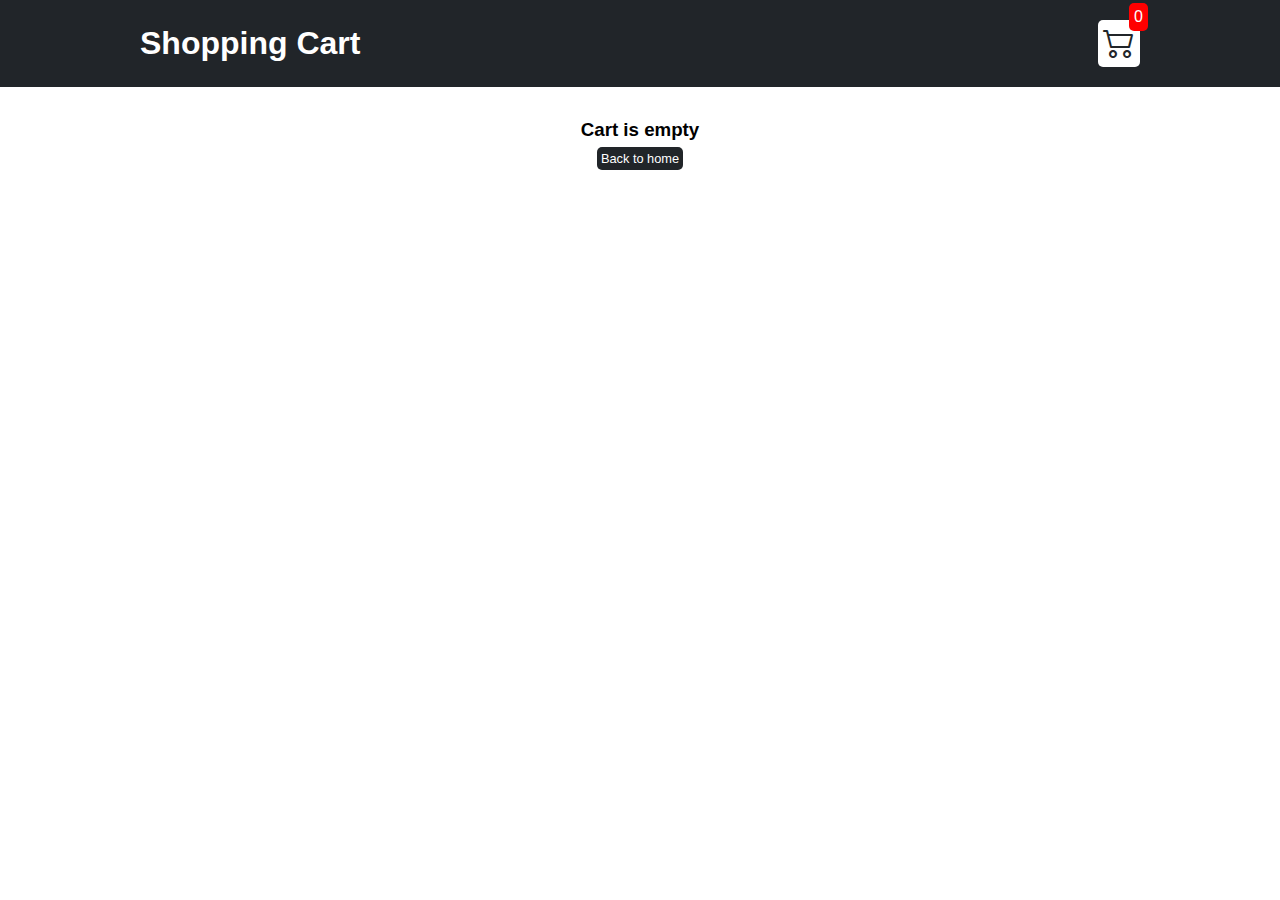
==== cart.html @ f0c61632 "implemented localstorage" ====
<!DOCTYPE html>
<html lang="en">
<head>
    <meta charset="UTF-8">
    <meta name="viewport" content="width=device-width, initial-scale=1.0">
    <title>Shopping Cart - Checkout</title>
    <link rel="stylesheet" href="https://cdn.jsdelivr.net/npm/bootstrap-icons@1.11.3/font/bootstrap-icons.min.css">
    <link rel="stylesheet" href="src/style.css">
</head>
<body>
    <nav>
        <div class="container">
            <div class="navbar">
                <a href="index.html"><h1>Shopping Cart</h1></a>
                <a href="cart.html">
                    <div class="cart">
                        <i class="bi bi-cart2"></i>
                        <div id="cartQuantity" class="cartQuantity">0</div>
                    </div>
                </a>
            </div>
        </div>
    </nav>

    <section class="cartPageMainSection">
        <div class="container">
            <div id="totalAmountDiv" class="totalAmountDiv">
                <!-- <div class="emptyCartDiv">
                    <h3>Cart is empty</h3>
                    <p><a href="index.html">Back to home</a></p>
                </div> -->
                <!-- <div id="shoppingCartDiv" class="shoppingCartDiv">
                    
                </div> -->
            </div>
        </div>
    </section>
    <script src="src/data.js"></script>
    <script src="src/cart.js"></script>
</body>
</html>
---- src/style.css ----
*,
*::after,
*::before {
  margin: 0;
  padding: 0;
  box-sizing: border-box;
}

body {
  font-family: sans-serif;
}

.container {
  max-width: 1000px;
  margin: 0 auto;
}

i {
  cursor: pointer;
}

a {
  text-decoration: none;
  color: #fff;
}

/******** Navbar Styling ********/

nav {
  background-color: #212529;
  position: sticky;
  top: 0;
  z-index: 1000;
}

nav .navbar {
  color: #fff;
  padding: 20px 0;
  display: flex;
  align-items: center;
  justify-content: space-between;
}

nav .navbar .cart {
  background-color: #fff;
  color: #212529;
  position: relative;
  padding: 5px;
  border-radius: 5px;
}

nav .navbar .cart i {
  font-size: 2rem;
}

nav .navbar .cart .cartQuantity {
  position: absolute;
  background-color: red;
  font-size: 1rem;
  border-radius: 5px;
  padding: 5px;
  color: #fff;
  top: -17px;
  right: -8px;
}

/******** Product Styling ********/

.productsGrid {
  margin: 2rem 0;
}

.productsGrid .products {
  display: grid;
  grid-template-columns: repeat(3, 320px);
  justify-content: center;
  gap: 20px;
}

@media (max-width: 1050px) {
  .productsGrid .products {
    grid-template-columns: repeat(2, 320px);
  }

  nav .navbar {
    padding: 30px;
  }
}

@media (max-width: 500px) {
  .productsGrid .products {
    grid-template-columns: repeat(1, 320px);
  }
}

.productsGrid .products .item {
  box-shadow: rgba(0, 0, 0, 0.17) 0px -23px 25px 0px inset,
    rgba(0, 0, 0, 0.15) 0px -36px 30px 0px inset,
    rgba(0, 0, 0, 0.1) 0px -79px 40px 0px inset, rgba(0, 0, 0, 0.06) 0px 2px 1px,
    rgba(0, 0, 0, 0.09) 0px 4px 2px, rgba(0, 0, 0, 0.09) 0px 8px 4px,
    rgba(0, 0, 0, 0.09) 0px 16px 8px, rgba(0, 0, 0, 0.09) 0px 32px 16px;
  border-radius: 5px;
}

.productsGrid .products .item img {
  width: 100%;
  border-top-left-radius: 5px;
  border-top-right-radius: 5px;
}

.productsGrid .products .item .details {
  display: flex;
  flex-direction: column;
  gap: 10px;
  padding: 10px;
}

.productsGrid .products .item .details .price_counter_div {
  display: flex;
  justify-content: space-between;
  align-items: center;
}

.productsGrid .products .item .details .price_counter_div .buttons {
  display: flex;
  gap: 15px;
  align-items: center;
}


/****************************** cart.html Styling ******************************/

.cartPageMainSection {
  margin: 2rem 0;
}

.cartPageMainSection .totalAmountDiv {
  text-align: center;
}

.cartPageMainSection .totalAmountDiv .emptyCartDiv p {
  margin: 0.5rem 0;
}

.cartPageMainSection .totalAmountDiv .emptyCartDiv p a {
  background-color: #212529;
  font-size: 0.8rem;
  padding: 0.25rem;
  border-radius: 5px;
}
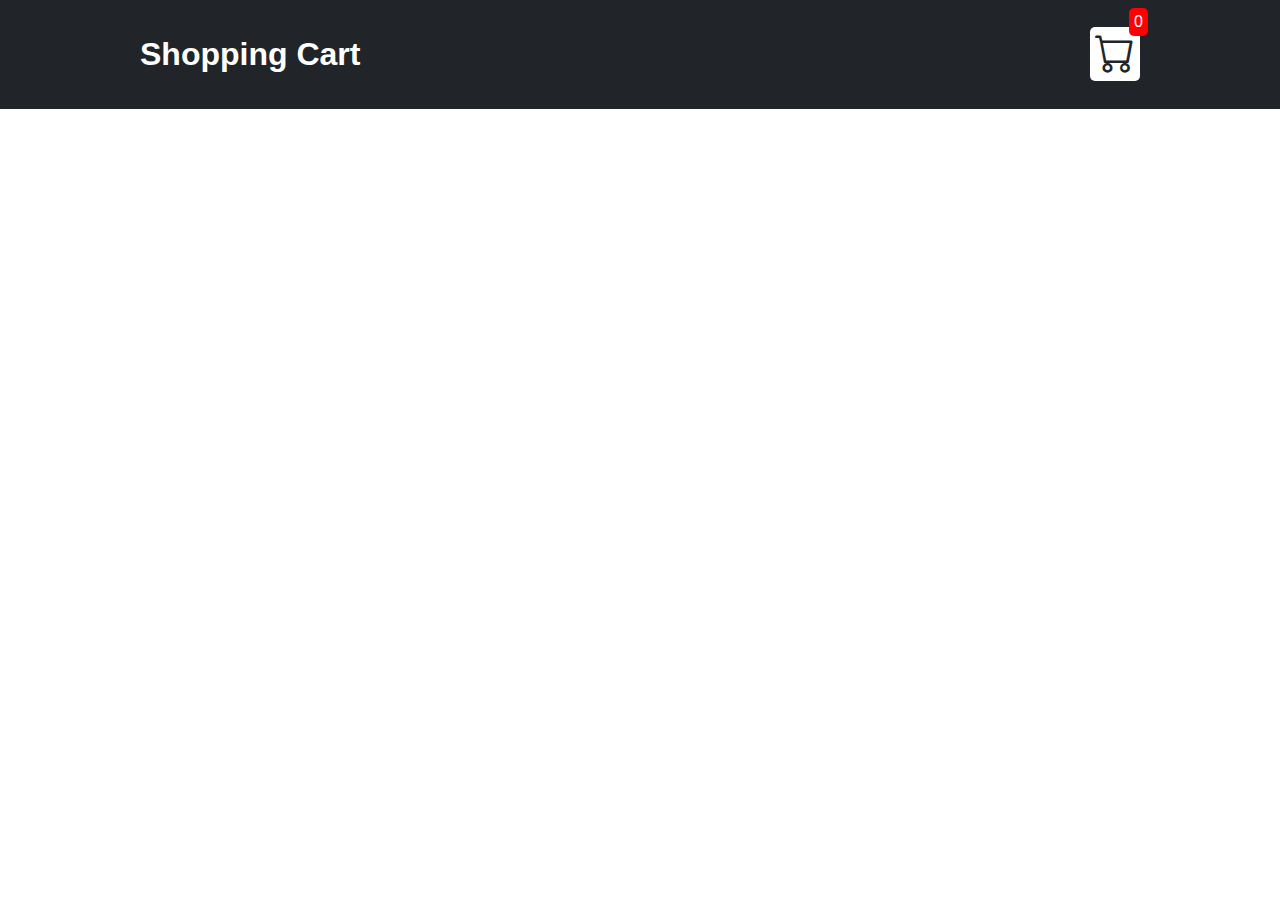
==== commit fc813741: "implemented increment-decrement-update functionalities" ====
--- a/cart.html
+++ b/cart.html
@@ -3,7 +3,7 @@
 <head>
     <meta charset="UTF-8">
     <meta name="viewport" content="width=device-width, initial-scale=1.0">
-    <title>Shopping Cart - Checkout</title>
+    <title>Shopping Cart - Checkout Page</title>
     <link rel="stylesheet" href="https://cdn.jsdelivr.net/npm/bootstrap-icons@1.11.3/font/bootstrap-icons.min.css">
     <link rel="stylesheet" href="src/style.css">
 </head>
@@ -11,31 +11,13 @@
     <nav>
         <div class="container">
             <div class="navbar">
-                <a href="index.html"><h1>Shopping Cart</h1></a>
-                <a href="cart.html">
-                    <div class="cart">
-                        <i class="bi bi-cart2"></i>
-                        <div id="cartQuantity" class="cartQuantity">0</div>
-                    </div>
-                </a>
+                <h1><a href="index.html">Shopping Cart</a></h1>
+                <div class="cartIconDiv">
+                    <p><a href="cart.html"><i class="bi bi-cart"></i></a></p>
+                    <span class="cartItemsCount" id="cartItemsCount">0</span>
+                </div>
             </div>
         </div>
     </nav>
-
-    <section class="cartPageMainSection">
-        <div class="container">
-            <div id="totalAmountDiv" class="totalAmountDiv">
-                <!-- <div class="emptyCartDiv">
-                    <h3>Cart is empty</h3>
-                    <p><a href="index.html">Back to home</a></p>
-                </div> -->
-                <!-- <div id="shoppingCartDiv" class="shoppingCartDiv">
-                    
-                </div> -->
-            </div>
-        </div>
-    </section>
-    <script src="src/data.js"></script>
-    <script src="src/cart.js"></script>
 </body>
 </html>--- a/src/style.css
+++ b/src/style.css
@@ -6,8 +6,12 @@
   box-sizing: border-box;
 }
 
-body {
-  font-family: sans-serif;
+a {
+  text-decoration: none;
+}
+
+i {
+  cursor: pointer;
 }
 
 .container {
@@ -15,136 +19,119 @@
   margin: 0 auto;
 }
 
-i {
-  cursor: pointer;
+body {
+  font-family: sans-serif;
 }
 
-a {
-  text-decoration: none;
+/****************************** Home Page Styling ******************************/
+
+/*
+Navbar Styling
+*/
+
+nav {
+  background-color: #212529;
+}
+
+nav .navbar {
+  display: flex;
+  align-items: center;
+  justify-content: space-between;
+  padding: 2rem 0;
+}
+
+nav .navbar h1 a {
   color: #fff;
 }
 
-/******** Navbar Styling ********/
-
-nav {
-  background-color: #212529;
-  position: sticky;
-  top: 0;
-  z-index: 1000;
+nav .navbar .cartIconDiv {
+  position: relative;
 }
 
-nav .navbar {
-  color: #fff;
-  padding: 20px 0;
-  display: flex;
-  align-items: center;
-  justify-content: space-between;
-}
-
-nav .navbar .cart {
+nav .navbar .cartIconDiv p a i {
+  color: #212529;
   background-color: #fff;
-  color: #212529;
-  position: relative;
+  font-size: 40px;
   padding: 5px;
   border-radius: 5px;
 }
 
-nav .navbar .cart i {
-  font-size: 2rem;
-}
-
-nav .navbar .cart .cartQuantity {
+nav .navbar .cartIconDiv .cartItemsCount {
   position: absolute;
   background-color: red;
-  font-size: 1rem;
+  color: #fff;
+  padding: 5px;
   border-radius: 5px;
-  padding: 5px;
-  color: #fff;
-  top: -17px;
+  top: -24px;
   right: -8px;
 }
 
-/******** Product Styling ********/
+/* 
+productsInfoSection Styling (HomePage)
+*/
 
-.productsGrid {
+.productsInfoSection {
   margin: 2rem 0;
 }
 
-.productsGrid .products {
+.productsInfoSection .productDetailsDiv {
   display: grid;
   grid-template-columns: repeat(3, 320px);
+  gap: 20px;
   justify-content: center;
-  gap: 20px;
 }
 
-@media (max-width: 1050px) {
-  .productsGrid .products {
-    grid-template-columns: repeat(2, 320px);
-  }
-
-  nav .navbar {
-    padding: 30px;
-  }
-}
-
-@media (max-width: 500px) {
-  .productsGrid .products {
-    grid-template-columns: repeat(1, 320px);
-  }
-}
-
-.productsGrid .products .item {
+.productsInfoSection .productDetailsDiv .productCard {
   box-shadow: rgba(0, 0, 0, 0.17) 0px -23px 25px 0px inset,
     rgba(0, 0, 0, 0.15) 0px -36px 30px 0px inset,
     rgba(0, 0, 0, 0.1) 0px -79px 40px 0px inset, rgba(0, 0, 0, 0.06) 0px 2px 1px,
     rgba(0, 0, 0, 0.09) 0px 4px 2px, rgba(0, 0, 0, 0.09) 0px 8px 4px,
     rgba(0, 0, 0, 0.09) 0px 16px 8px, rgba(0, 0, 0, 0.09) 0px 32px 16px;
+    border-radius: 5px;
+}
+
+.productsInfoSection .productDetailsDiv .productCard figure,
+.productsInfoSection .productDetailsDiv .productCard figure img {
+  width: 100%;
   border-radius: 5px;
 }
 
-.productsGrid .products .item img {
-  width: 100%;
-  border-top-left-radius: 5px;
-  border-top-right-radius: 5px;
+.productsInfoSection .productDetailsDiv .productCard .details {
+  padding: 10px 5px;
+  display: flex;
+  flex-direction: column;
+  gap: 0.5rem;
 }
 
-.productsGrid .products .item .details {
-  display: flex;
-  flex-direction: column;
-  gap: 10px;
-  padding: 10px;
-}
-
-.productsGrid .products .item .details .price_counter_div {
+.productsInfoSection
+  .productDetailsDiv
+  .productCard
+  .details
+  .productName-productPrice {
   display: flex;
   justify-content: space-between;
   align-items: center;
 }
 
-.productsGrid .products .item .details .price_counter_div .buttons {
-  display: flex;
-  gap: 15px;
-  align-items: center;
+.productsInfoSection
+  .productDetailsDiv
+  .productCard
+  .details
+  .productName-productPrice
+  .productPrice {
+  color: #fff;
+  background-color: #212529;
+  padding: 5px 20px;
+  border-radius: 5px;
 }
 
-
-/****************************** cart.html Styling ******************************/
-
-.cartPageMainSection {
-  margin: 2rem 0;
+.productsInfoSection .productDetailsDiv .productCard .details .buttons {
+  display: flex;
+  justify-content: flex-start;
+  align-items: center;
+  gap: 0.8rem;
 }
 
-.cartPageMainSection .totalAmountDiv {
-  text-align: center;
+.productsInfoSection .productDetailsDiv .productCard .details .buttons span i {
+  font-size: 1.5rem;
 }
-
-.cartPageMainSection .totalAmountDiv .emptyCartDiv p {
-  margin: 0.5rem 0;
-}
-
-.cartPageMainSection .totalAmountDiv .emptyCartDiv p a {
-  background-color: #212529;
-  font-size: 0.8rem;
-  padding: 0.25rem;
-  border-radius: 5px;
-}
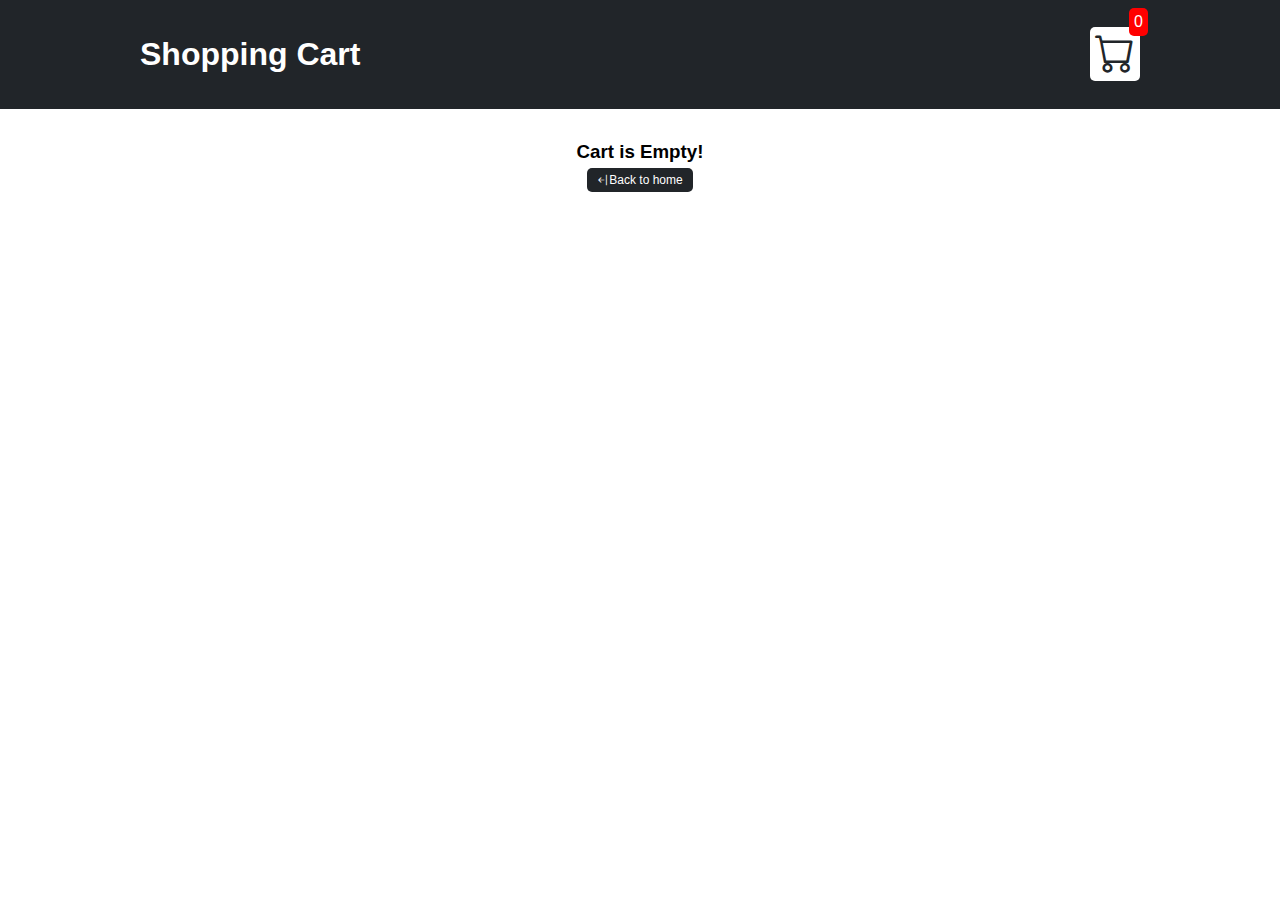
==== commit 1b274490: "cart functionality implemented successfully" ====
--- a/cart.html
+++ b/cart.html
@@ -19,5 +19,46 @@
             </div>
         </div>
     </nav>
+
+    <section class="totalBillingSection">
+        <div class="container">
+            <div class="totalBillingDiv" id="totalBillingDiv">
+                <!-- <div class="emptyAmountDiv">
+                    <h3>Cart is Empty!</h3>
+                    <span><i class="bi bi-arrow-bar-left"></i><a href="index.html">Back to home</a></span>
+                </div> -->
+                <!-- <div class="nonEmptyAmountDiv">
+                    <h3>Total Bill : <span id="finalBillAmount">$ 1000</span></h3>
+                    <button id="clearCartBtn">Clear Cart</button>
+                </div> -->
+            </div>
+        </div>
+    </section>
+
+    <section class="shoppingCartSection">
+        <div class="container">
+            <div class="shoppingCartDiv" id="shoppingCartDiv">
+                <!-- <div class="cartItem">
+                    <div class="imgDiv"><figure><img src="images/img-1.jpg" alt="image-1"></figure></div>
+                    <div class="details">
+                        <div class="name-price-cross">
+                            <h4>Casual Shirt</h4>
+                            <p class="productPrice">$ 25</p>
+                            <span><i class="bi bi-x-square-fill"></i></span>
+                        </div>
+                        <div class="buttons">
+                            <span><i class="bi bi-dash-circle-fill"></i></span>
+                            <span class="productQuantity">0</span>
+                            <span><i class="bi bi-plus-circle-fill"></i></span>
+                        </div>
+                        <h3 class="singleProductTotalAmount">$ 10</h3>
+                    </div>
+                </div> -->
+            </div>
+        </div>
+    </section>
+
+    <script src="src/data.js"></script>
+    <script src="src/cart.js"></script>
 </body>
 </html>--- a/src/style.css
+++ b/src/style.css
@@ -8,6 +8,7 @@
 
 a {
   text-decoration: none;
+  color: #fff;
 }
 
 i {
@@ -31,6 +32,9 @@
 
 nav {
   background-color: #212529;
+  position: sticky;
+  top: 0;
+  z-index: 1000;
 }
 
 nav .navbar {
@@ -87,7 +91,7 @@
     rgba(0, 0, 0, 0.1) 0px -79px 40px 0px inset, rgba(0, 0, 0, 0.06) 0px 2px 1px,
     rgba(0, 0, 0, 0.09) 0px 4px 2px, rgba(0, 0, 0, 0.09) 0px 8px 4px,
     rgba(0, 0, 0, 0.09) 0px 16px 8px, rgba(0, 0, 0, 0.09) 0px 32px 16px;
-    border-radius: 5px;
+  border-radius: 5px;
 }
 
 .productsInfoSection .productDetailsDiv .productCard figure,
@@ -125,7 +129,8 @@
   border-radius: 5px;
 }
 
-.productsInfoSection .productDetailsDiv .productCard .details .buttons {
+.productsInfoSection .productDetailsDiv .productCard .details .buttons,
+.shoppingCartSection .shoppingCartDiv .cartItem .details .buttons {
   display: flex;
   justify-content: flex-start;
   align-items: center;
@@ -135,3 +140,139 @@
 .productsInfoSection .productDetailsDiv .productCard .details .buttons span i {
   font-size: 1.5rem;
 }
+
+/****************************** Checkout Page Styling ******************************/
+
+/*
+Total Billing Section Styling
+*/
+
+.totalBillingSection .totalBillingDiv {
+  display: flex;
+  align-items: center;
+  justify-content: center;
+  margin: 2rem 0;
+}
+
+.totalBillingSection .totalBillingDiv .emptyAmountDiv,
+.totalBillingSection .totalBillingDiv .nonEmptyAmountDiv {
+  text-align: center;
+}
+
+.totalBillingSection .totalBillingDiv .emptyAmountDiv span {
+  display: inline-block;
+  color: #fff;
+  background-color: #212529;
+  padding: 5px 10px;
+  border-radius: 5px;
+  margin-top: 5px;
+  font-size: 0.75rem;
+}
+
+.totalBillingSection .totalBillingDiv .nonEmptyAmountDiv #clearCartBtn {
+  color: #fff;
+  background-color: #212529;
+  padding: 5px 10px;
+  border-radius: 5px;
+  border: none;
+  margin-top: 5px;
+  cursor: pointer;
+}
+
+/*
+Shopping Cart Section Styling
+*/
+
+.shoppingCartSection .shoppingCartDiv {
+  display: grid;
+  grid-template-columns: repeat(1, 350px);
+  justify-content: center;
+  gap: 1rem;
+  margin: 2rem 0;
+}
+
+.shoppingCartSection .shoppingCartDiv .cartItem {
+  box-shadow: rgba(0, 0, 0, 0.17) 0px -23px 25px 0px inset,
+    rgba(0, 0, 0, 0.15) 0px -36px 30px 0px inset,
+    rgba(0, 0, 0, 0.1) 0px -79px 40px 0px inset, rgba(0, 0, 0, 0.06) 0px 2px 1px,
+    rgba(0, 0, 0, 0.09) 0px 4px 2px, rgba(0, 0, 0, 0.09) 0px 8px 4px,
+    rgba(0, 0, 0, 0.09) 0px 16px 8px, rgba(0, 0, 0, 0.09) 0px 32px 16px;
+  border-radius: 5px;
+  display: flex;
+}
+
+.shoppingCartSection .shoppingCartDiv .cartItem .imgDiv {
+  flex-basis: 30%;
+}
+
+.shoppingCartSection .shoppingCartDiv .cartItem .details {
+  flex-basis: 70%;
+  display: flex;
+  flex-direction: column;
+  justify-content: space-between;
+  padding: 5px;
+}
+
+.shoppingCartSection .shoppingCartDiv .cartItem .details .name-price-cross {
+  display: flex;
+  align-items: center;
+  gap: 0.5rem;
+}
+
+.shoppingCartSection
+  .shoppingCartDiv
+  .cartItem
+  .details
+  .name-price-cross
+  .productPrice {
+  color: #fff;
+  background-color: #212529;
+  padding: 5px 10px;
+  border-radius: 5px;
+}
+
+.shoppingCartSection
+  .shoppingCartDiv
+  .cartItem
+  .details
+  .name-price-cross
+  span {
+  margin-left: auto;
+}
+
+.shoppingCartSection .shoppingCartDiv .cartItem .imgDiv figure,
+.shoppingCartSection .shoppingCartDiv .cartItem .imgDiv figure img {
+  width: 100%;
+  height: 100%;
+  border-top-left-radius: 5px;
+  border-bottom-left-radius: 5px;
+}
+
+.shoppingCartSection .shoppingCartDiv .cartItem .details .buttons {
+  display: flex;
+  justify-content: flex-start;
+  align-items: center;
+  gap: 0.8rem;
+}
+
+.shoppingCartSection .shoppingCartDiv .cartItem .details .buttons span i {
+  font-size: 1.05rem;
+}
+
+/****************************** Responsive Styling ******************************/
+
+@media (max-width: 1025px) {
+  nav .navbar {
+    padding: 2rem;
+  }
+
+  .productsInfoSection .productDetailsDiv {
+    grid-template-columns: repeat(2, 320px);
+  }
+}
+
+@media(max-width:500px) {
+  .productsInfoSection .productDetailsDiv {
+    grid-template-columns: repeat(1, 320px);
+  }
+}
